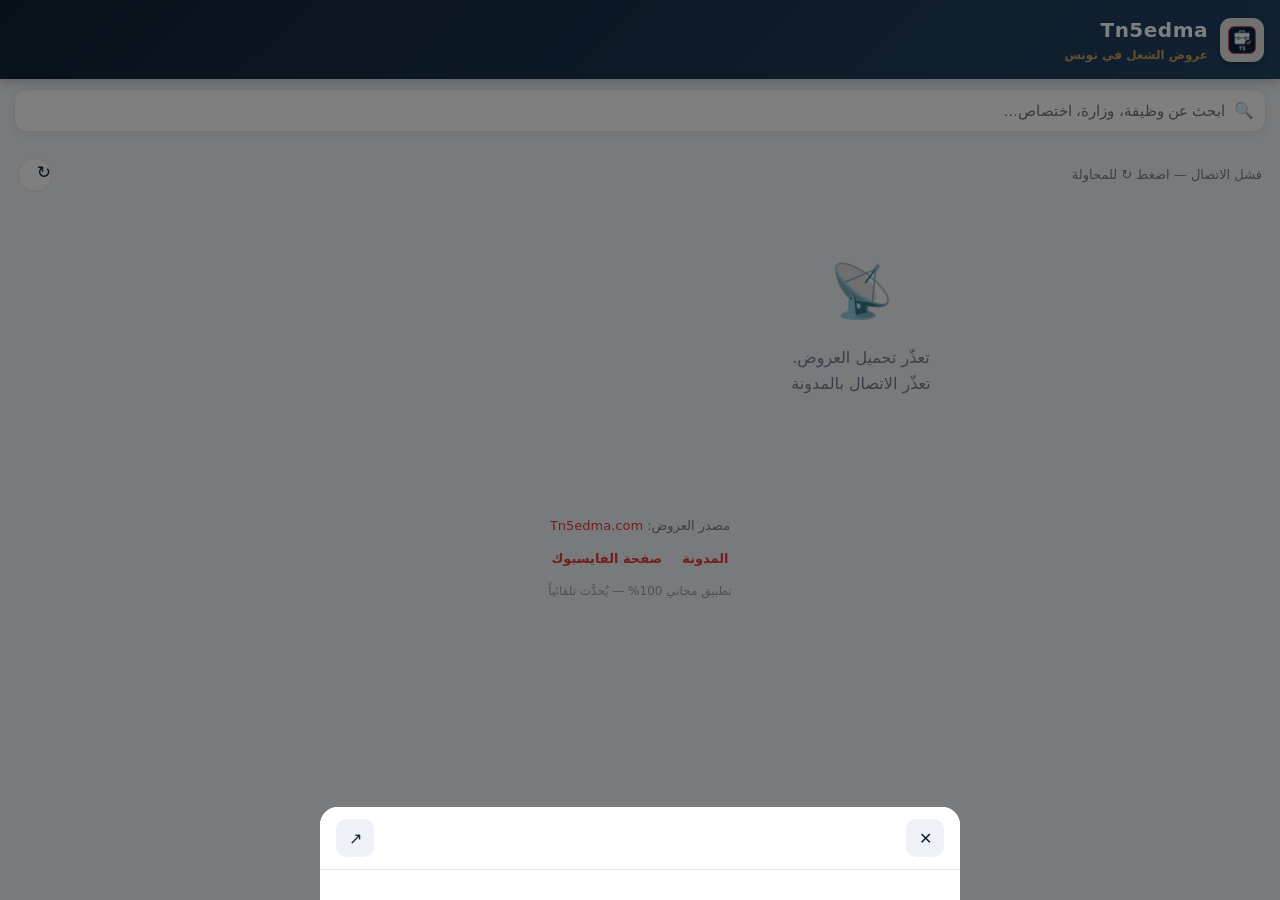
==== index.html @ 706af260 "نشر تطبيق Tn5edma — كامل الملفات (الخطوة 2) إضافة كود التطبيق الكامل: - index.html / style.css / app" ====
<!DOCTYPE html>
<html lang="ar" dir="rtl">
<head>
  <meta charset="UTF-8" />
  <meta name="viewport" content="width=device-width, initial-scale=1.0, viewport-fit=cover" />
  <title>Tn5edma — عروض الشغل في تونس</title>
  <meta name="description" content="تطبيق مجاني يجمع كل مناظرات الوظيفة العمومية وعروض الشغل الخاصة في تونس، مرتبة حسب الأقسام ومحدّث تلقائياً من مدونة Tn5edma." />
  <meta name="theme-color" content="#e53e3e" />
  <link rel="manifest" href="manifest.webmanifest" />
  <link rel="icon" type="image/png" href="icons/icon-192.png" />
  <link rel="apple-touch-icon" href="icons/apple-touch-icon.png" />
  <link rel="preconnect" href="https://www.tn5edma.com" />
  <link rel="stylesheet" href="style.css" />
</head>
<body>
  <!-- رأس التطبيق -->
  <header class="app-header">
    <div class="header-inner">
      <div class="brand">
        <img src="icons/icon-192.png" alt="Tn5edma" class="brand-logo" />
        <div class="brand-text">
          <h1>Tn5edma</h1>
          <p>عروض الشغل في تونس</p>
        </div>
      </div>
      <button id="installBtn" class="install-btn" hidden>تثبيت التطبيق ⤓</button>
    </div>
  </header>

  <!-- شريط البحث -->
  <div class="search-bar">
    <input id="searchInput" type="search" placeholder="ابحث عن وظيفة، وزارة، اختصاص…" autocomplete="off" />
    <span class="search-icon">🔍</span>
  </div>

  <!-- الأقسام -->
  <nav id="sections" class="sections" aria-label="الأقسام"></nav>

  <!-- عدّاد النتائج -->
  <div class="status-row">
    <span id="statusText" class="status-text">جارِ تحميل العروض…</span>
    <span id="refreshBtn" class="refresh-btn" title="تحديث">↻</span>
  </div>

  <!-- قائمة العروض -->
  <main id="jobsList" class="jobs-list"></main>

  <div class="load-more-wrap">
    <button id="loadMoreBtn" class="load-more" hidden>عرض المزيد من العروض</button>
  </div>

  <!-- نافذة تفاصيل العرض -->
  <div id="detailOverlay" class="detail-overlay" hidden>
    <div class="detail-sheet">
      <div class="detail-head">
        <button id="detailClose" class="icon-btn" aria-label="إغلاق">✕</button>
        <button id="detailShare" class="icon-btn" aria-label="مشاركة">↗</button>
      </div>
      <div id="detailBody" class="detail-body"></div>
    </div>
  </div>

  <!-- التذييل -->
  <footer class="app-footer">
    <p>مصدر العروض: <a href="https://www.tn5edma.com/" target="_blank" rel="noopener">Tn5edma.com</a></p>
    <div class="footer-links">
      <a href="https://www.tn5edma.com/" target="_blank" rel="noopener">المدونة</a>
      <a href="https://www.facebook.com/share/19FyPes5yC/" target="_blank" rel="noopener">صفحة الفايسبوك</a>
    </div>
    <p class="footer-note">تطبيق مجاني 100% — يُحدَّث تلقائياً</p>
  </footer>

  <div id="toast" class="toast" hidden></div>
  <script src="app.js"></script>
</body>
</html>
---- style.css ----
:root {
  --navy: #112233;
  --navy-2: #224466;
  --red: #e53e3e;
  --gold: #c5a059;
  --bg: #f4f6f9;
  --card: #ffffff;
  --text: #2d3748;
  --muted: #718096;
  --border: #e2e8f0;
  --shadow: 0 2px 10px rgba(17, 34, 51, 0.08);
  --radius: 14px;
}

* { box-sizing: border-box; -webkit-tap-highlight-color: transparent; }

html, body { margin: 0; padding: 0; }

body {
  font-family: "Segoe UI", "Tahoma", "Cairo", system-ui, sans-serif;
  background: var(--bg);
  color: var(--text);
  line-height: 1.6;
  padding-bottom: 60px;
}

a { color: var(--red); text-decoration: none; }

/* ===== الرأس ===== */
.app-header {
  background: linear-gradient(135deg, var(--navy) 0%, var(--navy-2) 100%);
  color: #fff;
  padding: 14px 16px;
  position: sticky;
  top: 0;
  z-index: 20;
  box-shadow: 0 2px 12px rgba(0,0,0,0.25);
}
.header-inner { display: flex; align-items: center; justify-content: space-between; gap: 12px; }
.brand { display: flex; align-items: center; gap: 12px; }
.brand-logo { width: 44px; height: 44px; border-radius: 11px; box-shadow: 0 2px 6px rgba(0,0,0,0.3); }
.brand-text h1 { margin: 0; font-size: 20px; font-weight: 800; letter-spacing: .5px; }
.brand-text p { margin: 0; font-size: 12px; color: var(--gold); font-weight: 600; }

.install-btn {
  background: var(--red);
  color: #fff;
  border: none;
  border-radius: 10px;
  padding: 9px 14px;
  font-size: 13px;
  font-weight: 700;
  cursor: pointer;
  white-space: nowrap;
}
.install-btn:active { transform: scale(0.97); }

/* ===== البحث ===== */
.search-bar {
  position: sticky;
  top: 72px;
  z-index: 15;
  padding: 10px 14px;
  background: var(--bg);
}
.search-bar input {
  width: 100%;
  padding: 12px 40px 12px 14px;
  border: 1px solid var(--border);
  border-radius: 12px;
  font-size: 15px;
  background: #fff;
  box-shadow: var(--shadow);
  outline: none;
}
.search-bar input:focus { border-color: var(--red); }
.search-icon { position: absolute; right: 26px; top: 50%; transform: translateY(-50%); opacity: .55; }

/* ===== الأقسام ===== */
.sections {
  display: flex;
  gap: 8px;
  overflow-x: auto;
  padding: 4px 14px 10px;
  scrollbar-width: none;
}
.sections::-webkit-scrollbar { display: none; }
.chip {
  flex: 0 0 auto;
  border: 1px solid var(--border);
  background: #fff;
  color: var(--text);
  border-radius: 999px;
  padding: 8px 15px;
  font-size: 13.5px;
  font-weight: 600;
  cursor: pointer;
  transition: all .15s ease;
  white-space: nowrap;
}
.chip.active {
  background: var(--navy);
  border-color: var(--navy);
  color: #fff;
}
.chip .count {
  background: var(--red);
  color: #fff;
  border-radius: 999px;
  font-size: 11px;
  padding: 1px 7px;
  margin-right: 5px;
}
.chip.active .count { background: var(--red); }

/* ===== حالة / تحديث ===== */
.status-row {
  display: flex;
  align-items: center;
  justify-content: space-between;
  padding: 2px 18px 8px;
}
.status-text { font-size: 13px; color: var(--muted); }
.refresh-btn {
  background: #fff;
  border: 1px solid var(--border);
  border-radius: 999px;
  width: 34px; height: 34px;
  font-size: 17px;
  cursor: pointer;
  color: var(--navy);
}
.refresh-btn.spin { animation: spin .8s linear infinite; }
@keyframes spin { to { transform: rotate(360deg); } }

/* ===== البطاقات ===== */
.jobs-list { display: flex; flex-direction: column; gap: 12px; padding: 0 14px; }
.job-card {
  background: var(--card);
  border-radius: var(--radius);
  box-shadow: var(--shadow);
  overflow: hidden;
  cursor: pointer;
  border: 1px solid var(--border);
  transition: transform .12s ease;
}
.job-card:active { transform: scale(0.99); }
.job-thumb {
  width: 100%;
  height: 150px;
  object-fit: cover;
  display: block;
  background: linear-gradient(135deg, var(--navy), var(--navy-2));
}
.job-thumb.placeholder { display: flex; align-items: center; justify-content: center; font-size: 46px; color: rgba(255,255,255,.85); }
.job-body { padding: 12px 14px 14px; }
.job-title { margin: 0 0 8px; font-size: 16px; font-weight: 800; color: var(--navy); line-height: 1.45; }
.job-meta { display: flex; flex-wrap: wrap; gap: 6px; margin-bottom: 8px; }
.badge {
  font-size: 11.5px;
  font-weight: 700;
  border-radius: 7px;
  padding: 3px 9px;
}
.badge.section { background: #eef2f7; color: var(--navy-2); }
.badge.date { background: #fff4e5; color: #b45309; }
.badge.deadline { background: #fee2e2; color: #b91c1c; }
.badge.deadline.expired { background: #dc2626; color: #fff; }
.badge.deadline.ok { background: #dcfce7; color: #15803d; }
.job-excerpt { margin: 0 0 10px; font-size: 13.5px; color: var(--muted); }
.job-actions { display: flex; gap: 8px; }
.job-actions a {
  flex: 1;
  text-align: center;
  font-size: 13px;
  font-weight: 700;
  border-radius: 9px;
  padding: 8px 10px;
}
.btn-primary { background: var(--red); color: #fff; }
.btn-ghost { background: #eef2f7; color: var(--navy-2); }

/* ===== تحميل المزيد ===== */
.load-more-wrap { text-align: center; padding: 16px; }
.load-more {
  background: #fff;
  border: 1px solid var(--border);
  color: var(--navy);
  font-size: 14px;
  font-weight: 700;
  border-radius: 10px;
  padding: 11px 22px;
  cursor: pointer;
  box-shadow: var(--shadow);
}

/* ===== نافذة التفاصيل ===== */
.detail-overlay {
  position: fixed;
  inset: 0;
  background: rgba(0,0,0,0.5);
  z-index: 50;
  display: flex;
  align-items: flex-end;
  justify-content: center;
  animation: fade .2s ease;
}
@keyframes fade { from { opacity: 0; } }
.detail-sheet {
  background: #fff;
  width: 100%;
  max-width: 640px;
  max-height: 90vh;
  border-radius: 18px 18px 0 0;
  overflow-y: auto;
  animation: slide .25s ease;
}
@keyframes slide { from { transform: translateY(40px); opacity: .6; } }
.detail-head {
  position: sticky;
  top: 0;
  background: #fff;
  display: flex;
  justify-content: space-between;
  padding: 12px 16px;
  border-bottom: 1px solid var(--border);
  z-index: 2;
}
.icon-btn {
  background: #eef2f7;
  border: none;
  border-radius: 10px;
  width: 38px; height: 38px;
  font-size: 16px;
  cursor: pointer;
  color: var(--navy);
}
.detail-body { padding: 6px 18px 24px; }
.detail-body h2 { color: var(--navy); font-size: 19px; line-height: 1.5; margin: 12px 0; }
.detail-body img { max-width: 100%; height: auto; border-radius: 10px; }
.detail-body table { width: 100%; border-collapse: collapse; font-size: 13px; }
.detail-body table td, .detail-body table th { border: 1px solid var(--border); padding: 8px; text-align: center; }
.detail-actions { display: flex; gap: 8px; margin: 16px 0; }
.detail-actions a { flex: 1; text-align: center; padding: 12px; border-radius: 10px; font-weight: 800; }

/* ===== التذييل ===== */
.app-footer {
  text-align: center;
  padding: 24px 16px 12px;
  color: var(--muted);
  font-size: 13px;
}
.footer-links { display: flex; justify-content: center; gap: 20px; margin: 6px 0; }
.footer-links a { font-weight: 700; }
.footer-note { font-size: 12px; opacity: .7; }

/* ===== Toast ===== */
.toast {
  position: fixed;
  bottom: 24px;
  left: 50%;
  transform: translateX(-50%);
  background: var(--navy);
  color: #fff;
  padding: 10px 20px;
  border-radius: 999px;
  font-size: 14px;
  z-index: 100;
  box-shadow: 0 4px 14px rgba(0,0,0,.3);
  animation: fade .2s ease;
}

/* حالة فارغة / خطأ */
.empty-state { text-align: center; padding: 50px 20px; color: var(--muted); }
.empty-state .emoji { font-size: 52px; display: block; margin-bottom: 12px; }

/* شاشات كبيرة */
@media (min-width: 700px) {
  .jobs-list { display: grid; grid-template-columns: repeat(2, 1fr); max-width: 900px; margin: 0 auto; }
}
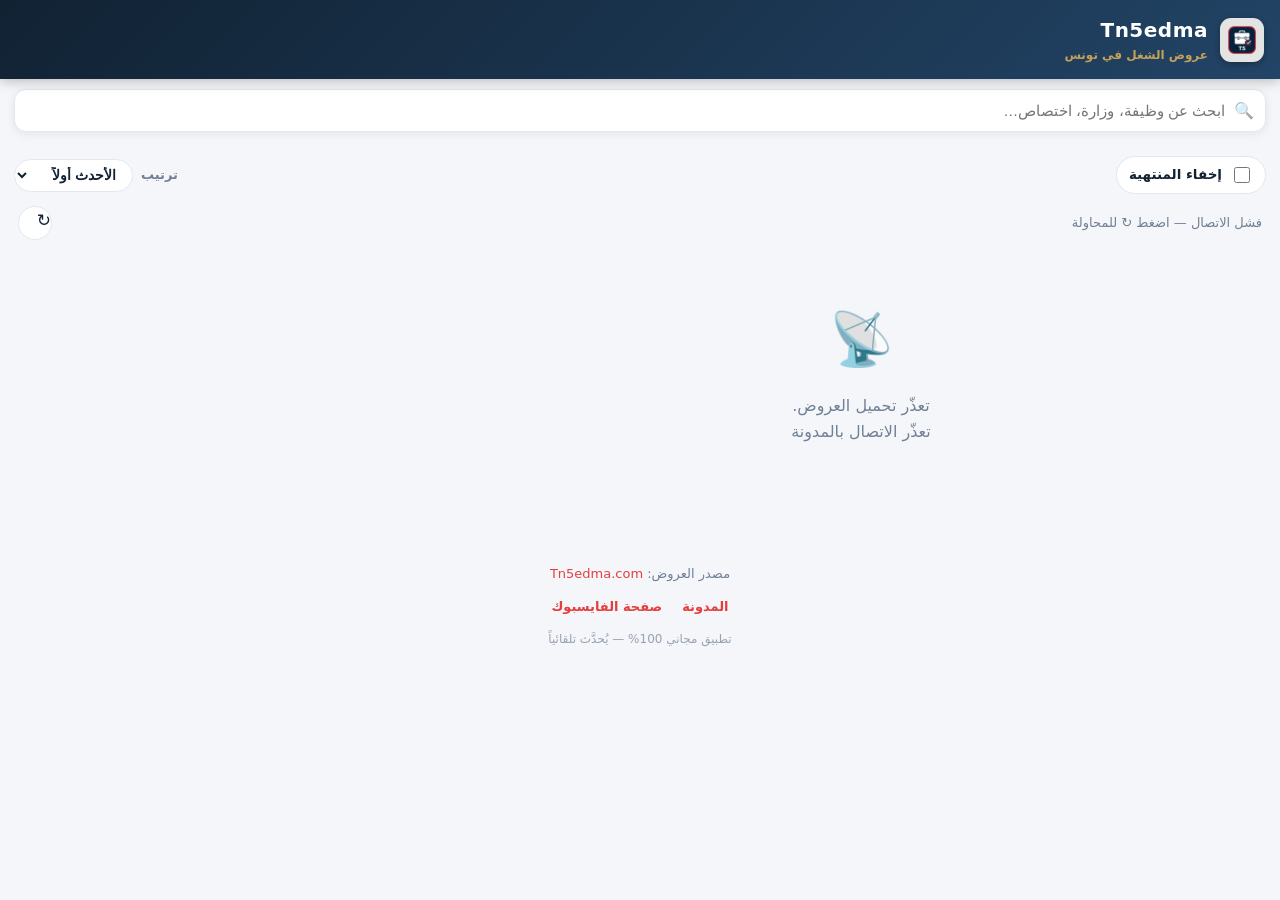
==== commit 5c75103c: "بوليش 2.1: مفضلة + إخفاء المنتهية + ترتيب + كاش Offline يضيف زر ☆/★ وقسم المفضلة في localStorage، خي" ====
--- a/index.html
+++ b/index.html
@@ -36,10 +36,27 @@
   <!-- الأقسام -->
   <nav id="sections" class="sections" aria-label="الأقسام"></nav>
 
+  <!-- أدوات: إخفاء المنتهية + الترتيب -->
+  <div class="toolbar">
+    <label class="toggle">
+      <input type="checkbox" id="hideExpired" />
+      <span>إخفاء المنتهية</span>
+    </label>
+    <label class="sort-wrap">
+      <span class="sort-label">ترتيب</span>
+      <select id="sortSelect" aria-label="ترتيب العروض">
+        <option value="newest">الأحدث أولاً</option>
+        <option value="deadline">الأقرب انتهاءً</option>
+      </select>
+    </label>
+  </div>
+
+  <div id="offlineBanner" class="offline-banner" hidden>📴 أنت تشاهد عروضاً محفوظة من آخر اتصال — اضغط ↻ عند عودة الإنترنت</div>
+
   <!-- عدّاد النتائج -->
   <div class="status-row">
     <span id="statusText" class="status-text">جارِ تحميل العروض…</span>
-    <span id="refreshBtn" class="refresh-btn" title="تحديث">↻</span>
+    <span id="refreshBtn" class="refresh-btn" title="تحديث" role="button">↻</span>
   </div>
 
   <!-- قائمة العروض -->
@@ -53,8 +70,11 @@
   <div id="detailOverlay" class="detail-overlay" hidden>
     <div class="detail-sheet">
       <div class="detail-head">
-        <button id="detailClose" class="icon-btn" aria-label="إغلاق">✕</button>
-        <button id="detailShare" class="icon-btn" aria-label="مشاركة">↗</button>
+        <button id="detailClose" class="icon-btn" type="button" aria-label="إغلاق">✕</button>
+        <div class="detail-head-actions">
+          <button id="detailFav" class="icon-btn fav-btn" type="button" aria-label="المفضلة" aria-pressed="false">☆</button>
+          <button id="detailShare" class="icon-btn" type="button" aria-label="مشاركة">↗</button>
+        </div>
       </div>
       <div id="detailBody" class="detail-body"></div>
     </div>
--- a/style.css
+++ b/style.css
@@ -14,6 +14,9 @@
 
 * { box-sizing: border-box; -webkit-tap-highlight-color: transparent; }
 
+/* خاصية hidden لازم تنتصر على أي display آخر (مثل flex) حتى النوافذ تغلق فعلاً */
+[hidden] { display: none !important; }
+
 html, body { margin: 0; padding: 0; }
 
 body {
@@ -112,6 +115,63 @@
   margin-right: 5px;
 }
 .chip.active .count { background: var(--red); }
+.chip.fav { border-color: #e8d5a3; }
+.chip.fav.active { background: #6b4f1d; border-color: #6b4f1d; }
+
+/* ===== شريط الأدوات (إخفاء المنتهية + ترتيب) ===== */
+.toolbar {
+  display: flex;
+  align-items: center;
+  justify-content: space-between;
+  gap: 10px;
+  padding: 0 14px 10px;
+  flex-wrap: wrap;
+}
+.toggle {
+  display: inline-flex;
+  align-items: center;
+  gap: 8px;
+  font-size: 13.5px;
+  font-weight: 700;
+  color: var(--navy);
+  background: #fff;
+  border: 1px solid var(--border);
+  border-radius: 999px;
+  padding: 7px 12px;
+  cursor: pointer;
+  user-select: none;
+}
+.toggle input { accent-color: var(--red); width: 16px; height: 16px; }
+.sort-wrap {
+  display: inline-flex;
+  align-items: center;
+  gap: 8px;
+  font-size: 13px;
+  color: var(--muted);
+}
+.sort-label { font-weight: 700; }
+.sort-wrap select {
+  border: 1px solid var(--border);
+  background: #fff;
+  color: var(--navy);
+  border-radius: 999px;
+  padding: 7px 12px;
+  font-size: 13.5px;
+  font-weight: 700;
+  cursor: pointer;
+}
+
+.offline-banner {
+  margin: 0 14px 10px;
+  background: #fff7ed;
+  color: #9a3412;
+  border: 1px solid #fdba74;
+  border-radius: 10px;
+  padding: 8px 12px;
+  font-size: 13px;
+  font-weight: 700;
+  text-align: center;
+}
 
 /* ===== حالة / تحديث ===== */
 .status-row {
@@ -154,7 +214,23 @@
 }
 .job-thumb.placeholder { display: flex; align-items: center; justify-content: center; font-size: 46px; color: rgba(255,255,255,.85); }
 .job-body { padding: 12px 14px 14px; }
-.job-title { margin: 0 0 8px; font-size: 16px; font-weight: 800; color: var(--navy); line-height: 1.45; }
+.job-title-row { display: flex; align-items: flex-start; gap: 8px; margin-bottom: 8px; }
+.job-title { margin: 0; flex: 1; font-size: 16px; font-weight: 800; color: var(--navy); line-height: 1.45; }
+.fav-btn {
+  flex: 0 0 auto;
+  background: #fff8e8;
+  border: 1px solid #f0e0b8;
+  border-radius: 10px;
+  width: 36px; height: 36px;
+  font-size: 18px;
+  line-height: 1;
+  cursor: pointer;
+  color: #b45309;
+  padding: 0;
+}
+.fav-btn.on { background: #fef3c7; color: #d97706; border-color: #fbbf24; }
+.fav-btn:active { transform: scale(0.94); }
+.icon-btn.fav-btn { width: 38px; height: 38px; }
 .job-meta { display: flex; flex-wrap: wrap; gap: 6px; margin-bottom: 8px; }
 .badge {
   font-size: 11.5px;
@@ -222,10 +298,12 @@
   background: #fff;
   display: flex;
   justify-content: space-between;
+  align-items: center;
   padding: 12px 16px;
   border-bottom: 1px solid var(--border);
   z-index: 2;
 }
+.detail-head-actions { display: flex; gap: 8px; }
 .icon-btn {
   background: #eef2f7;
   border: none;
